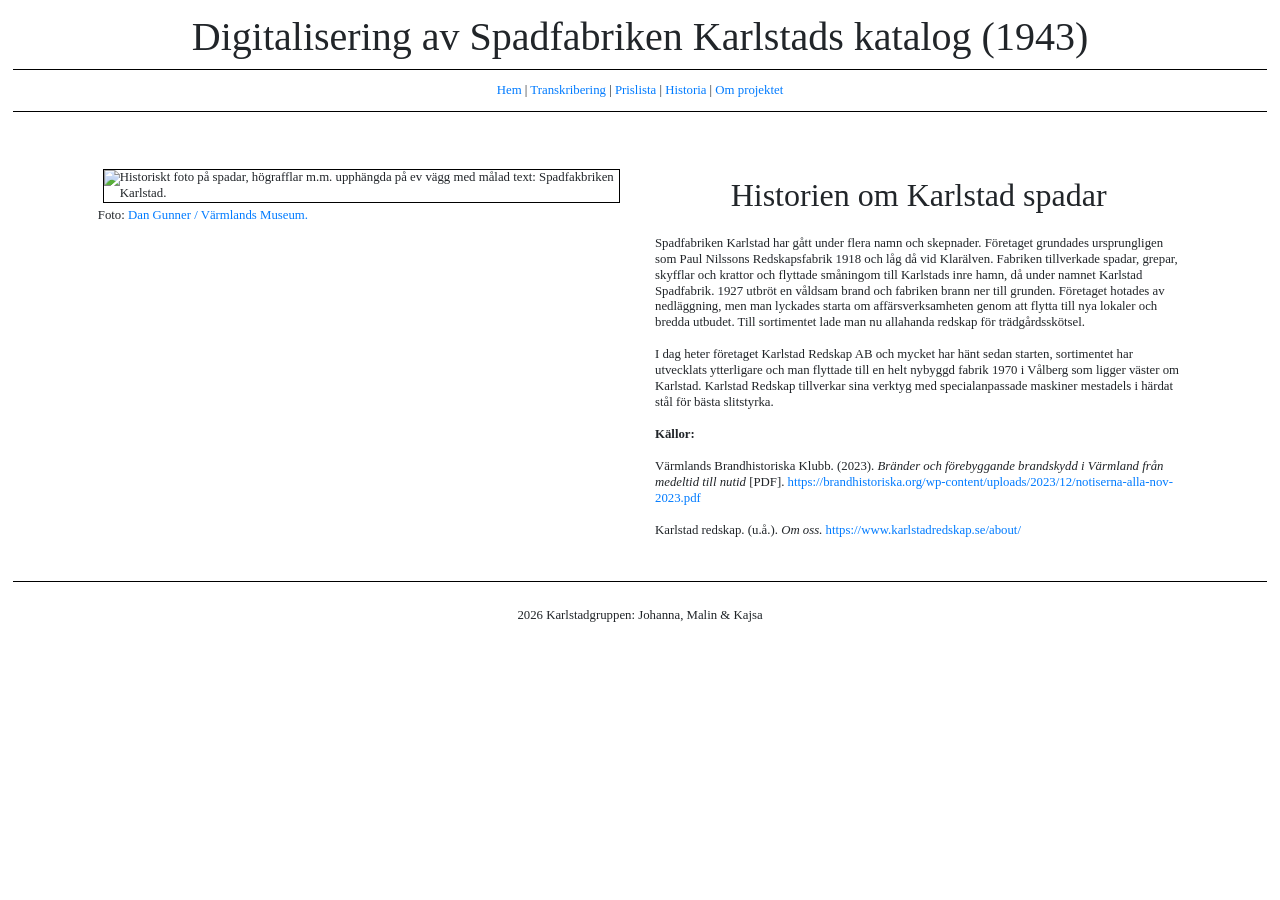
==== docs/historia.html @ a5c5bf75 "Ändrade i menyn och fliknamnen Ändrade från Home till Hem och ändrade flikarnas namn" ====
<!DOCTYPE html>
<!DOCTYPE HTML>
<html lang="en" xml:lang="en">
   <head>
      <meta http-equiv="Content-Type" content="text/html; charset=UTF-8">
      <title>
                    
                    Historia
                </title>
      <link rel="stylesheet" href="https://stackpath.bootstrapcdn.com/bootstrap/4.3.1/css/bootstrap.min.css" integrity="sha384-ggOyR0iXCbMQv3Xipma34MD+dH/1fQ784/j6cY/iJTQUOhcWr7x9JvoRxT2MZw1T" crossorigin="anonymous">
      <link rel="stylesheet" href="assets/css/main.css">
      <link rel="stylesheet" href="assets/css/desktop.css">
   </head>
   <body>
      <header>
         <h1>Digitalisering av Spadfabriken Karlstads katalog (1943)</h1>
      </header>
      <nav id="sitenav"><a href="index.html">Hem</a> |
          <a href="transkribering.html">Transkribering</a> |
      <a href="prislista.html">Prislista</a> |
      <a href="historia.html">Historia</a> |
      <a href="om.html">Om projektet</a> 
         </nav>
      <main id="manuscript">
         <div class="container">
            <div class="row">
               
            </div>
            <div class="row">
               <div class="col-sm">
                  <article><img class="img-full" src="assets/img/documents/17001-DG218_30_1.jpg" title="Historiskt foto" alt="Historiskt foto på spadar, högrafflar m.m. upphängda på ev vägg med målad text: Spadfakbriken Karlstad."></article>
                  <p>Foto: <a href="https://digitaltmuseum.se/021016594132/produkter-fran-spadfabriken-i-karlstad-foto-dan-gunner-ar-1936">Dan Gunner / Värmlands Museum.</a></p>
               </div>
               <div class="col-sm">
                  <article class="transcription">
                     
                     <h2>
                        Historien om Karlstad spadar
                        </h2>
                     
                     <p>                      
Spadfabriken Karlstad har gått under flera namn och skepnader. Företaget grundades ursprungligen som Paul Nilssons Redskapsfabrik 1918 och låg då vid Klarälven. Fabriken tillverkade spadar, grepar, skyfflar och krattor och flyttade småningom till Karlstads inre hamn, då under namnet Karlstad Spadfabrik. 1927 utbröt en våldsam brand och fabriken brann ner till grunden. Företaget hotades av nedläggning, men man lyckades starta om affärsverksamheten genom att flytta till nya lokaler och bredda utbudet. Till sortimentet lade man nu allahanda redskap för trädgårdsskötsel.
<p>I dag heter företaget Karlstad Redskap AB och mycket har hänt sedan starten, sortimentet har utvecklats ytterligare och man flyttade till en helt nybyggd fabrik 1970 i Vålberg som ligger väster om Karlstad. Karlstad Redskap tillverkar sina verktyg med specialanpassade maskiner mestadels i härdat stål för bästa slitstyrka.</p>

<p><b>Källor:</b></p>

<p>Värmlands Brandhistoriska Klubb. (2023). <i>Bränder och förebyggande brandskydd i Värmland från medeltid till nutid</i> [PDF]. <a href="https://brandhistoriska.org/wp-content/uploads/2023/12/notiserna-alla-nov-2023.pdf">https://brandhistoriska.org/wp-content/uploads/2023/12/notiserna-alla-nov-2023.pdf</a></p>

<p>Karlstad redskap. (u.å.). <i>Om oss.</i> <a href="https://www.karlstadredskap.se/about/">https://www.karlstadredskap.se/about/</a></p>

                  
                     
                     
                     </article>
               </div>
            </div>
            
            </div>
         </div>
      </main>
      <footer>
         <div class="row" id="footer">
            <div class="col-sm copyright">
                <div>
                  
                  2026 Karlstadgruppen: Johanna, Malin &amp; Kajsa
                              
            </div>
            </div>
         </div>
      </footer><script src="https://code.jquery.com/jquery-3.3.1.slim.min.js" integrity="sha384-q8i/X+965DzO0rT7abK41JStQIAqVgRVzpbzo5smXKp4YfRvH+8abtTE1Pi6jizo" crossorigin="anonymous"></script><script src="https://cdn.jsdelivr.net/npm/popper.js@1.14.3/dist/umd/popper.min.js" integrity="sha384-ZMP7rVo3mIykV+2+9J3UJ46jBk0WLaUAdn689aCwoqbBJiSnjAK/l8WvCWPIPm49" crossorigin="anonymous"></script><script src="https://cdn.jsdelivr.net/npm/bootstrap@4.1.3/dist/js/bootstrap.min.js" integrity="sha384-ChfqqxuZUCnJSK3+MXmPNIyE6ZbWh2IMqE241rYiqJxyMiZ6OW/JmZQ5stwEULTy" crossorigin="anonymous"></script></body>
</html>
---- docs/assets/css/main.css ----
body {
	padding: 1vw;
	font-family: 'Palatino','Palatino Linotype','Palatino LT STD','Book Antiqua','Georgia,serif';
	line-height: 1.25;
	font-size: 1vw;
  width: 100%;
	}

h1, h2, h3, nav, footer {
    text-align: center;
}

nav {
    margin-bottom: 1vw;
    border-top: 1px solid black;
    border-bottom: 1px solid black;
    padding: 1vw;
}

h2 {
    padding: 1vw;
}

h3 {
    font-weight: bold;
    padding: 1vw;
    
}

#details {
    padding: 2vw;
    margin: 1vw;
    text-align: center;    
}

footer {
    border-top: 1px solid black;
    padding-top: 1vw;
    margin-top: 1vw;
}

.copyright {
    width: 50%;
    margin: auto;
}

.copyright_logos, .copyright_text {
    display: inline;
}

.copyright_logo {
		width: 1vw;
		margin:.15vw;
	}

.row {
    padding: 1vw;
}


#collection {
    display: flex;
}

.thumbnail {
    margin: 5px;
    border: 1px solid black;
    width: 100px;
}

.img-full {
    margin: 5px;
    border: 1px solid black;
    width: 500px;
}
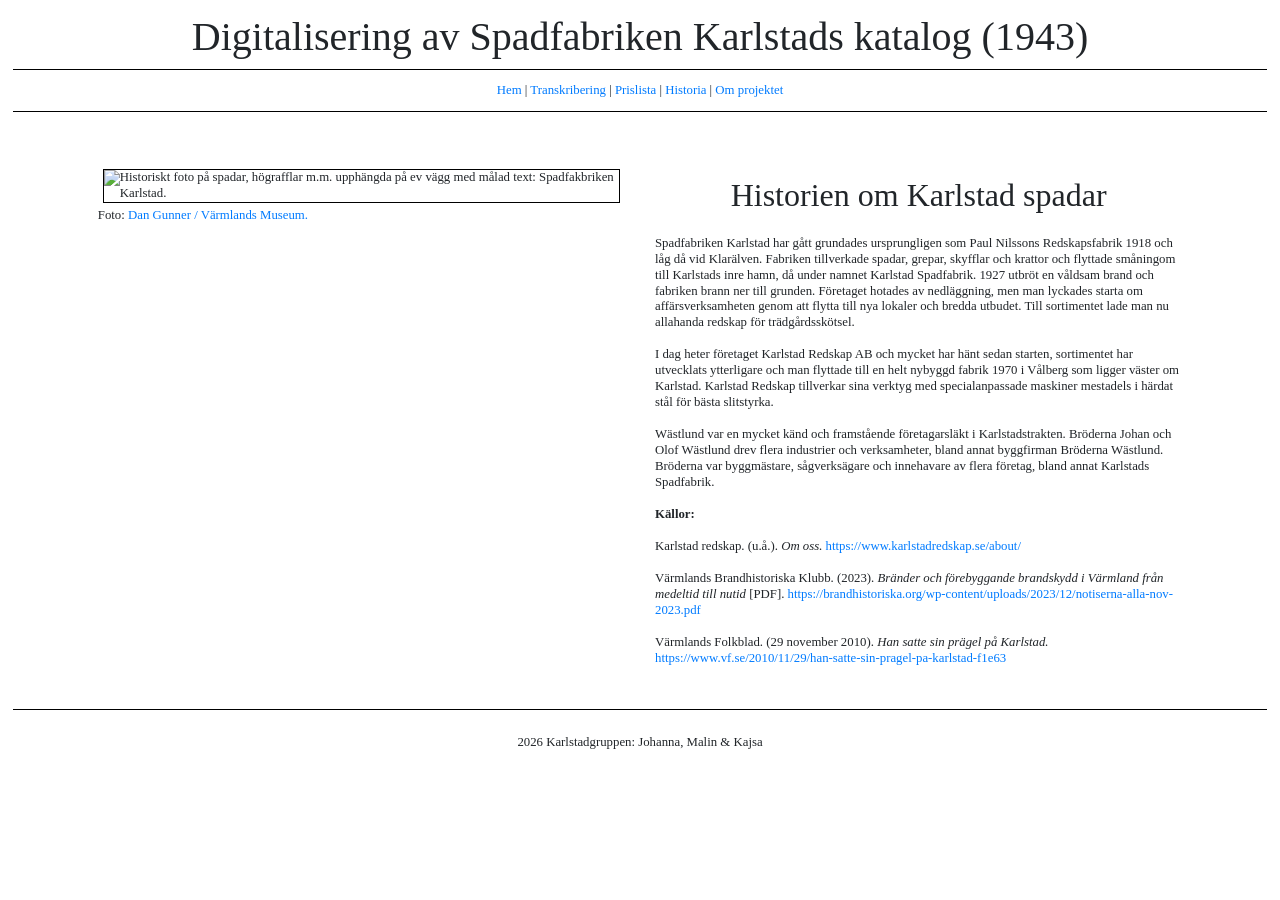
==== commit 2d5d69cb: "Uppdaterade filen historia.html" ====
--- a/docs/historia.html
+++ b/docs/historia.html
@@ -39,14 +39,21 @@
                         </h2>
                      
                      <p>                      
-Spadfabriken Karlstad har gått under flera namn och skepnader. Företaget grundades ursprungligen som Paul Nilssons Redskapsfabrik 1918 och låg då vid Klarälven. Fabriken tillverkade spadar, grepar, skyfflar och krattor och flyttade småningom till Karlstads inre hamn, då under namnet Karlstad Spadfabrik. 1927 utbröt en våldsam brand och fabriken brann ner till grunden. Företaget hotades av nedläggning, men man lyckades starta om affärsverksamheten genom att flytta till nya lokaler och bredda utbudet. Till sortimentet lade man nu allahanda redskap för trädgårdsskötsel.
+Spadfabriken Karlstad har gått grundades ursprungligen som Paul Nilssons Redskapsfabrik 1918 och låg då vid Klarälven. Fabriken tillverkade spadar, grepar, skyfflar och krattor och flyttade småningom till Karlstads inre hamn, då under namnet Karlstad Spadfabrik. 1927 utbröt en våldsam brand och fabriken brann ner till grunden. Företaget hotades av nedläggning, men man lyckades starta om affärsverksamheten genom att flytta till nya lokaler och bredda utbudet. Till sortimentet lade man nu allahanda redskap för trädgårdsskötsel.
 <p>I dag heter företaget Karlstad Redskap AB och mycket har hänt sedan starten, sortimentet har utvecklats ytterligare och man flyttade till en helt nybyggd fabrik 1970 i Vålberg som ligger väster om Karlstad. Karlstad Redskap tillverkar sina verktyg med specialanpassade maskiner mestadels i härdat stål för bästa slitstyrka.</p>
+                     
+                     <p>Wästlund var en mycket känd och framstående företagarsläkt i Karlstadstrakten. 
+                        Bröderna Johan och Olof Wästlund drev flera industrier och verksamheter, bland annat byggfirman Bröderna Wästlund. 
+                        Bröderna var byggmästare, sågverksägare och innehavare av flera företag, bland annat Karlstads Spadfabrik.
 
 <p><b>Källor:</b></p>
 
+<p>Karlstad redskap. (u.å.). <i>Om oss.</i> <a href="https://www.karlstadredskap.se/about/">https://www.karlstadredskap.se/about/</a></p>
+
 <p>Värmlands Brandhistoriska Klubb. (2023). <i>Bränder och förebyggande brandskydd i Värmland från medeltid till nutid</i> [PDF]. <a href="https://brandhistoriska.org/wp-content/uploads/2023/12/notiserna-alla-nov-2023.pdf">https://brandhistoriska.org/wp-content/uploads/2023/12/notiserna-alla-nov-2023.pdf</a></p>
 
-<p>Karlstad redskap. (u.å.). <i>Om oss.</i> <a href="https://www.karlstadredskap.se/about/">https://www.karlstadredskap.se/about/</a></p>
+<p>Värmlands Folkblad. (29 november 2010). <i>Han satte sin prägel på Karlstad.</i> <a href="https://www.vf.se/2010/11/29/han-satte-sin-pragel-pa-karlstad-f1e63/">https://www.vf.se/2010/11/29/han-satte-sin-pragel-pa-karlstad-f1e63</a>
+</p>
 
                   
                      
@@ -69,4 +76,4 @@
             </div>
          </div>
       </footer><script src="https://code.jquery.com/jquery-3.3.1.slim.min.js" integrity="sha384-q8i/X+965DzO0rT7abK41JStQIAqVgRVzpbzo5smXKp4YfRvH+8abtTE1Pi6jizo" crossorigin="anonymous"></script><script src="https://cdn.jsdelivr.net/npm/popper.js@1.14.3/dist/umd/popper.min.js" integrity="sha384-ZMP7rVo3mIykV+2+9J3UJ46jBk0WLaUAdn689aCwoqbBJiSnjAK/l8WvCWPIPm49" crossorigin="anonymous"></script><script src="https://cdn.jsdelivr.net/npm/bootstrap@4.1.3/dist/js/bootstrap.min.js" integrity="sha384-ChfqqxuZUCnJSK3+MXmPNIyE6ZbWh2IMqE241rYiqJxyMiZ6OW/JmZQ5stwEULTy" crossorigin="anonymous"></script></body>
-</html>+</html>
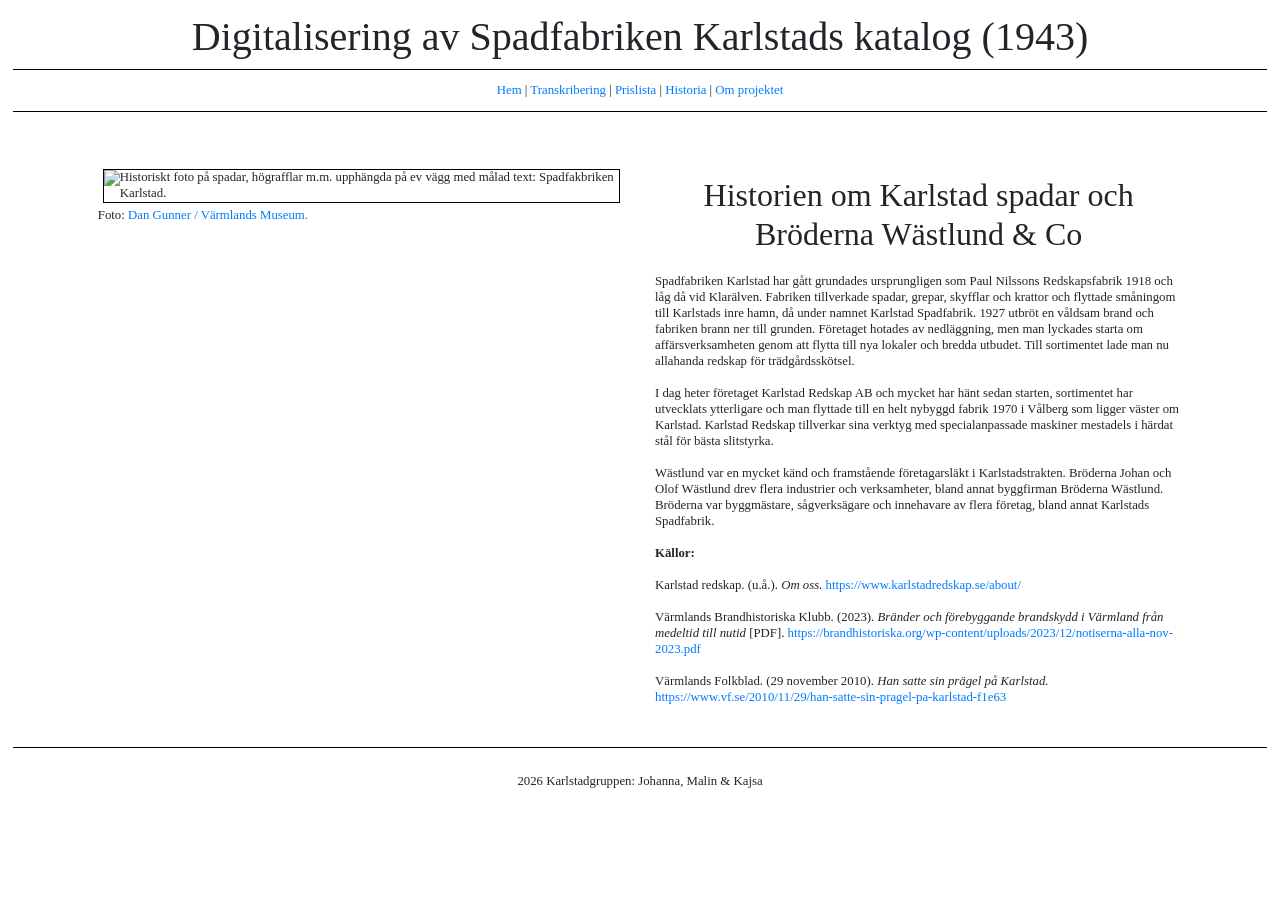
==== commit 0bf75e83: "Uppdaterade historia.html" ====
--- a/docs/historia.html
+++ b/docs/historia.html
@@ -35,7 +35,7 @@
                   <article class="transcription">
                      
                      <h2>
-                        Historien om Karlstad spadar
+                        Historien om Karlstad spadar och Bröderna Wästlund &amp; Co
                         </h2>
                      
                      <p>                      
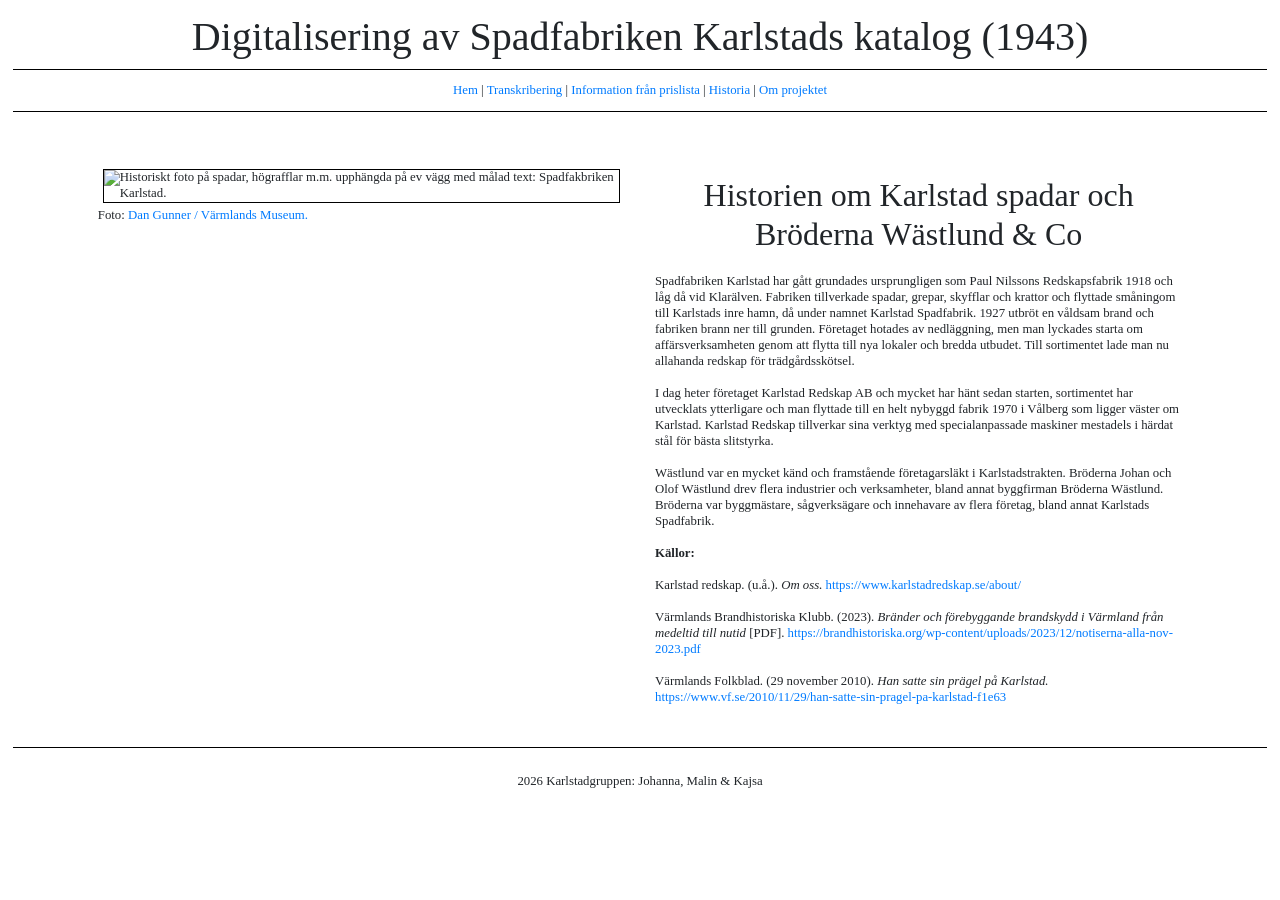
==== commit c4f93694: "HTML: Ändrat från prislista till information från prislista HTML: Ändrat från prislista till informa" ====
--- a/docs/historia.html
+++ b/docs/historia.html
@@ -17,7 +17,7 @@
       </header>
       <nav id="sitenav"><a href="index.html">Hem</a> |
           <a href="transkribering.html">Transkribering</a> |
-      <a href="prislista.html">Prislista</a> |
+      <a href="prislista.html">Information från prislista</a> |
       <a href="historia.html">Historia</a> |
       <a href="om.html">Om projektet</a> 
          </nav>
--- a/docs/assets/css/main.css
+++ b/docs/assets/css/main.css
@@ -10,6 +10,11 @@
 
 h1, h2, h3, nav, footer {
     text-align: center;
+}
+
+h4  {
+    text-align: left;
+    padding-bottom: 1vw;
 }
 
 nav {
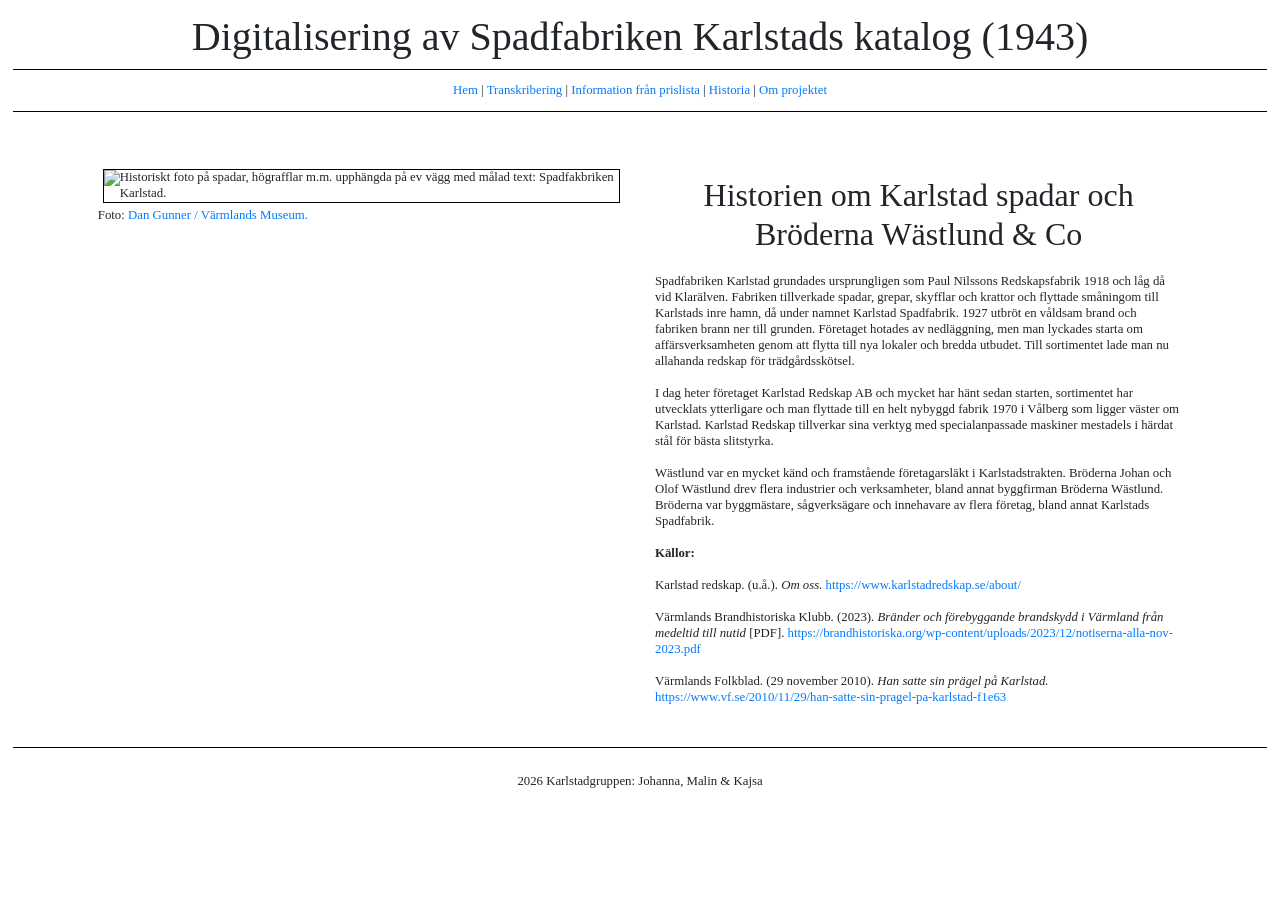
==== commit 4f22f126: "Update historia.html" ====
--- a/docs/historia.html
+++ b/docs/historia.html
@@ -1,79 +1,106 @@
 <!DOCTYPE html>
-<!DOCTYPE HTML>
-<html lang="en" xml:lang="en">
-   <head>
-      <meta http-equiv="Content-Type" content="text/html; charset=UTF-8">
-      <title>
-                    
-                    Historia
-                </title>
-      <link rel="stylesheet" href="https://stackpath.bootstrapcdn.com/bootstrap/4.3.1/css/bootstrap.min.css" integrity="sha384-ggOyR0iXCbMQv3Xipma34MD+dH/1fQ784/j6cY/iJTQUOhcWr7x9JvoRxT2MZw1T" crossorigin="anonymous">
-      <link rel="stylesheet" href="assets/css/main.css">
-      <link rel="stylesheet" href="assets/css/desktop.css">
-   </head>
-   <body>
-      <header>
-         <h1>Digitalisering av Spadfabriken Karlstads katalog (1943)</h1>
-      </header>
-      <nav id="sitenav"><a href="index.html">Hem</a> |
-          <a href="transkribering.html">Transkribering</a> |
+<html lang="en" xml:lang="sv">
+
+<head>
+   <meta http-equiv="Content-Type" content="text/html; charset=UTF-8">
+   <title>Historia</title>
+   <link rel="stylesheet" href="https://stackpath.bootstrapcdn.com/bootstrap/4.3.1/css/bootstrap.min.css"
+      integrity="sha384-ggOyR0iXCbMQv3Xipma34MD+dH/1fQ784/j6cY/iJTQUOhcWr7x9JvoRxT2MZw1T" crossorigin="anonymous">
+   <link rel="stylesheet" href="assets/css/main.css">
+   <link rel="stylesheet" href="assets/css/desktop.css">
+</head>
+
+<body>
+   <header>
+      <h1>Digitalisering av Spadfabriken Karlstads katalog (1943)</h1>
+   </header>
+   <nav id="sitenav"><a href="index.html">Hem</a> |
+      <a href="transkribering.html">Transkribering</a> |
       <a href="prislista.html">Information från prislista</a> |
       <a href="historia.html">Historia</a> |
-      <a href="om.html">Om projektet</a> 
-         </nav>
-      <main id="manuscript">
-         <div class="container">
-            <div class="row">
-               
+      <a href="om.html">Om projektet</a>
+   </nav>
+   <main id="manuscript">
+      <div class="container">
+         <div class="row">
+
+         </div>
+         <div class="row">
+            <div class="col-sm">
+               <article><img class="img-full" src="assets/img/documents/17001-DG218_30_1.jpg" title="Historiskt foto"
+                     alt="Historiskt foto på spadar, högrafflar m.m. upphängda på ev vägg med målad text: Spadfakbriken Karlstad.">
+               </article>
+               <p>Foto: <a
+                     href="https://digitaltmuseum.se/021016594132/produkter-fran-spadfabriken-i-karlstad-foto-dan-gunner-ar-1936">Dan
+                     Gunner / Värmlands Museum.</a></p>
             </div>
-            <div class="row">
-               <div class="col-sm">
-                  <article><img class="img-full" src="assets/img/documents/17001-DG218_30_1.jpg" title="Historiskt foto" alt="Historiskt foto på spadar, högrafflar m.m. upphängda på ev vägg med målad text: Spadfakbriken Karlstad."></article>
-                  <p>Foto: <a href="https://digitaltmuseum.se/021016594132/produkter-fran-spadfabriken-i-karlstad-foto-dan-gunner-ar-1936">Dan Gunner / Värmlands Museum.</a></p>
-               </div>
-               <div class="col-sm">
-                  <article class="transcription">
-                     
-                     <h2>
-                        Historien om Karlstad spadar och Bröderna Wästlund &amp; Co
-                        </h2>
-                     
-                     <p>                      
-Spadfabriken Karlstad har gått grundades ursprungligen som Paul Nilssons Redskapsfabrik 1918 och låg då vid Klarälven. Fabriken tillverkade spadar, grepar, skyfflar och krattor och flyttade småningom till Karlstads inre hamn, då under namnet Karlstad Spadfabrik. 1927 utbröt en våldsam brand och fabriken brann ner till grunden. Företaget hotades av nedläggning, men man lyckades starta om affärsverksamheten genom att flytta till nya lokaler och bredda utbudet. Till sortimentet lade man nu allahanda redskap för trädgårdsskötsel.
-<p>I dag heter företaget Karlstad Redskap AB och mycket har hänt sedan starten, sortimentet har utvecklats ytterligare och man flyttade till en helt nybyggd fabrik 1970 i Vålberg som ligger väster om Karlstad. Karlstad Redskap tillverkar sina verktyg med specialanpassade maskiner mestadels i härdat stål för bästa slitstyrka.</p>
-                     
-                     <p>Wästlund var en mycket känd och framstående företagarsläkt i Karlstadstrakten. 
-                        Bröderna Johan och Olof Wästlund drev flera industrier och verksamheter, bland annat byggfirman Bröderna Wästlund. 
-                        Bröderna var byggmästare, sågverksägare och innehavare av flera företag, bland annat Karlstads Spadfabrik.
+            <div class="col-sm">
+               <article class="transcription">
 
-<p><b>Källor:</b></p>
+                  <h2>
+                     Historien om Karlstad spadar och Bröderna Wästlund &amp; Co
+                  </h2>
 
-<p>Karlstad redskap. (u.å.). <i>Om oss.</i> <a href="https://www.karlstadredskap.se/about/">https://www.karlstadredskap.se/about/</a></p>
+                  <p>
+                     Spadfabriken Karlstad grundades ursprungligen som Paul Nilssons Redskapsfabrik 1918 och
+                     låg då vid Klarälven. Fabriken tillverkade spadar, grepar, skyfflar och krattor och flyttade
+                     småningom till Karlstads inre hamn, då under namnet Karlstad Spadfabrik. 1927 utbröt en våldsam
+                     brand och fabriken brann ner till grunden. Företaget hotades av nedläggning, men man lyckades
+                     starta om affärsverksamheten genom att flytta till nya lokaler och bredda utbudet. Till sortimentet
+                     lade man nu allahanda redskap för trädgårdsskötsel.
+                  <p>I dag heter företaget Karlstad Redskap AB och mycket har hänt sedan starten, sortimentet har
+                     utvecklats ytterligare och man flyttade till en helt nybyggd fabrik 1970 i Vålberg som ligger
+                     väster om Karlstad. Karlstad Redskap tillverkar sina verktyg med specialanpassade maskiner
+                     mestadels i härdat stål för bästa slitstyrka.</p>
 
-<p>Värmlands Brandhistoriska Klubb. (2023). <i>Bränder och förebyggande brandskydd i Värmland från medeltid till nutid</i> [PDF]. <a href="https://brandhistoriska.org/wp-content/uploads/2023/12/notiserna-alla-nov-2023.pdf">https://brandhistoriska.org/wp-content/uploads/2023/12/notiserna-alla-nov-2023.pdf</a></p>
+                  <p>Wästlund var en mycket känd och framstående företagarsläkt i Karlstadstrakten.
+                     Bröderna Johan och Olof Wästlund drev flera industrier och verksamheter, bland annat byggfirman
+                     Bröderna Wästlund.
+                     Bröderna var byggmästare, sågverksägare och innehavare av flera företag, bland annat Karlstads
+                     Spadfabrik.
 
-<p>Värmlands Folkblad. (29 november 2010). <i>Han satte sin prägel på Karlstad.</i> <a href="https://www.vf.se/2010/11/29/han-satte-sin-pragel-pa-karlstad-f1e63/">https://www.vf.se/2010/11/29/han-satte-sin-pragel-pa-karlstad-f1e63</a>
-</p>
+                  <p><b>Källor:</b></p>
 
-                  
-                     
-                     
-                     </article>
-               </div>
-            </div>
-            
+                  <p>Karlstad redskap. (u.å.). <i>Om oss.</i> <a
+                        href="https://www.karlstadredskap.se/about/">https://www.karlstadredskap.se/about/</a></p>
+
+                  <p>Värmlands Brandhistoriska Klubb. (2023). <i>Bränder och förebyggande brandskydd i Värmland
+                        från medeltid till nutid</i> [PDF]. <a
+                        href="https://brandhistoriska.org/wp-content/uploads/2023/12/notiserna-alla-nov-2023.pdf">https://brandhistoriska.org/wp-content/uploads/2023/12/notiserna-alla-nov-2023.pdf</a>
+                  </p>
+
+                  <p>Värmlands Folkblad. (29 november 2010). <i>Han satte sin prägel på Karlstad.</i> <a
+                        href="https://www.vf.se/2010/11/29/han-satte-sin-pragel-pa-karlstad-f1e63/">https://www.vf.se/2010/11/29/han-satte-sin-pragel-pa-karlstad-f1e63</a>
+                  </p>
+
+
+
+
+               </article>
             </div>
          </div>
-      </main>
-      <footer>
-         <div class="row" id="footer">
-            <div class="col-sm copyright">
-                <div>
-                  
-                  2026 Karlstadgruppen: Johanna, Malin &amp; Kajsa
-                              
-            </div>
+      </div>
+   </main>
+   <footer>
+      <div class="row" id="footer">
+         <div class="col-sm copyright">
+            <div>
+
+               2026 Karlstadgruppen: Johanna, Malin &amp; Kajsa
+
             </div>
          </div>
-      </footer><script src="https://code.jquery.com/jquery-3.3.1.slim.min.js" integrity="sha384-q8i/X+965DzO0rT7abK41JStQIAqVgRVzpbzo5smXKp4YfRvH+8abtTE1Pi6jizo" crossorigin="anonymous"></script><script src="https://cdn.jsdelivr.net/npm/popper.js@1.14.3/dist/umd/popper.min.js" integrity="sha384-ZMP7rVo3mIykV+2+9J3UJ46jBk0WLaUAdn689aCwoqbBJiSnjAK/l8WvCWPIPm49" crossorigin="anonymous"></script><script src="https://cdn.jsdelivr.net/npm/bootstrap@4.1.3/dist/js/bootstrap.min.js" integrity="sha384-ChfqqxuZUCnJSK3+MXmPNIyE6ZbWh2IMqE241rYiqJxyMiZ6OW/JmZQ5stwEULTy" crossorigin="anonymous"></script></body>
+      </div>
+   </footer>
+   <script src="https://code.jquery.com/jquery-3.3.1.slim.min.js"
+      integrity="sha384-q8i/X+965DzO0rT7abK41JStQIAqVgRVzpbzo5smXKp4YfRvH+8abtTE1Pi6jizo"
+      crossorigin="anonymous"></script>
+   <script src="https://cdn.jsdelivr.net/npm/popper.js@1.14.3/dist/umd/popper.min.js"
+      integrity="sha384-ZMP7rVo3mIykV+2+9J3UJ46jBk0WLaUAdn689aCwoqbBJiSnjAK/l8WvCWPIPm49"
+      crossorigin="anonymous"></script>
+   <script src="https://cdn.jsdelivr.net/npm/bootstrap@4.1.3/dist/js/bootstrap.min.js"
+      integrity="sha384-ChfqqxuZUCnJSK3+MXmPNIyE6ZbWh2IMqE241rYiqJxyMiZ6OW/JmZQ5stwEULTy"
+      crossorigin="anonymous"></script>
+</body>
+
 </html>
--- a/docs/assets/css/main.css
+++ b/docs/assets/css/main.css
@@ -1,18 +1,20 @@
+body {
+    padding: 1vw;
+    font-family: 'Palatino', 'Palatino Linotype', 'Palatino LT STD', 'Book Antiqua', 'Georgia,serif';
+    line-height: 1.25;
+    font-size: 1vw;
+    width: 100%;
+}
 
-
-body {
-	padding: 1vw;
-	font-family: 'Palatino','Palatino Linotype','Palatino LT STD','Book Antiqua','Georgia,serif';
-	line-height: 1.25;
-	font-size: 1vw;
-  width: 100%;
-	}
-
-h1, h2, h3, nav, footer {
+h1,
+h2,
+h3,
+nav,
+footer {
     text-align: center;
 }
 
-h4  {
+h4 {
     text-align: left;
     padding-bottom: 1vw;
 }
@@ -31,13 +33,13 @@
 h3 {
     font-weight: bold;
     padding: 1vw;
-    
+
 }
 
 #details {
     padding: 2vw;
     margin: 1vw;
-    text-align: center;    
+    text-align: center;
 }
 
 footer {
@@ -51,14 +53,15 @@
     margin: auto;
 }
 
-.copyright_logos, .copyright_text {
+.copyright_logos,
+.copyright_text {
     display: inline;
 }
 
 .copyright_logo {
-		width: 1vw;
-		margin:.15vw;
-	}
+    width: 1vw;
+    margin: .15vw;
+}
 
 .row {
     padding: 1vw;
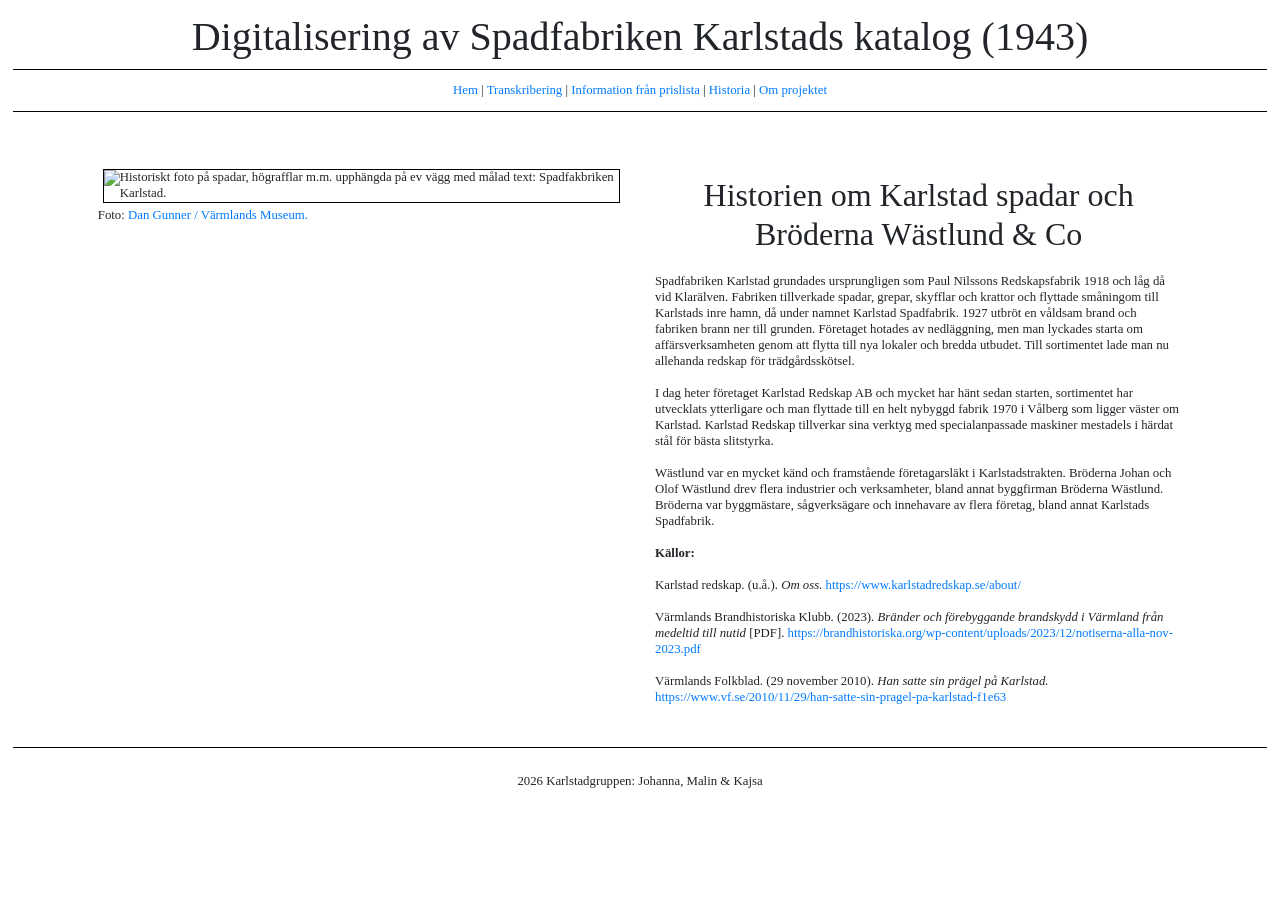
==== commit 3309e39b: "Update historia.html" ====
--- a/docs/historia.html
+++ b/docs/historia.html
@@ -47,7 +47,7 @@
                      småningom till Karlstads inre hamn, då under namnet Karlstad Spadfabrik. 1927 utbröt en våldsam
                      brand och fabriken brann ner till grunden. Företaget hotades av nedläggning, men man lyckades
                      starta om affärsverksamheten genom att flytta till nya lokaler och bredda utbudet. Till sortimentet
-                     lade man nu allahanda redskap för trädgårdsskötsel.
+                     lade man nu allehanda redskap för trädgårdsskötsel.
                   <p>I dag heter företaget Karlstad Redskap AB och mycket har hänt sedan starten, sortimentet har
                      utvecklats ytterligare och man flyttade till en helt nybyggd fabrik 1970 i Vålberg som ligger
                      väster om Karlstad. Karlstad Redskap tillverkar sina verktyg med specialanpassade maskiner
